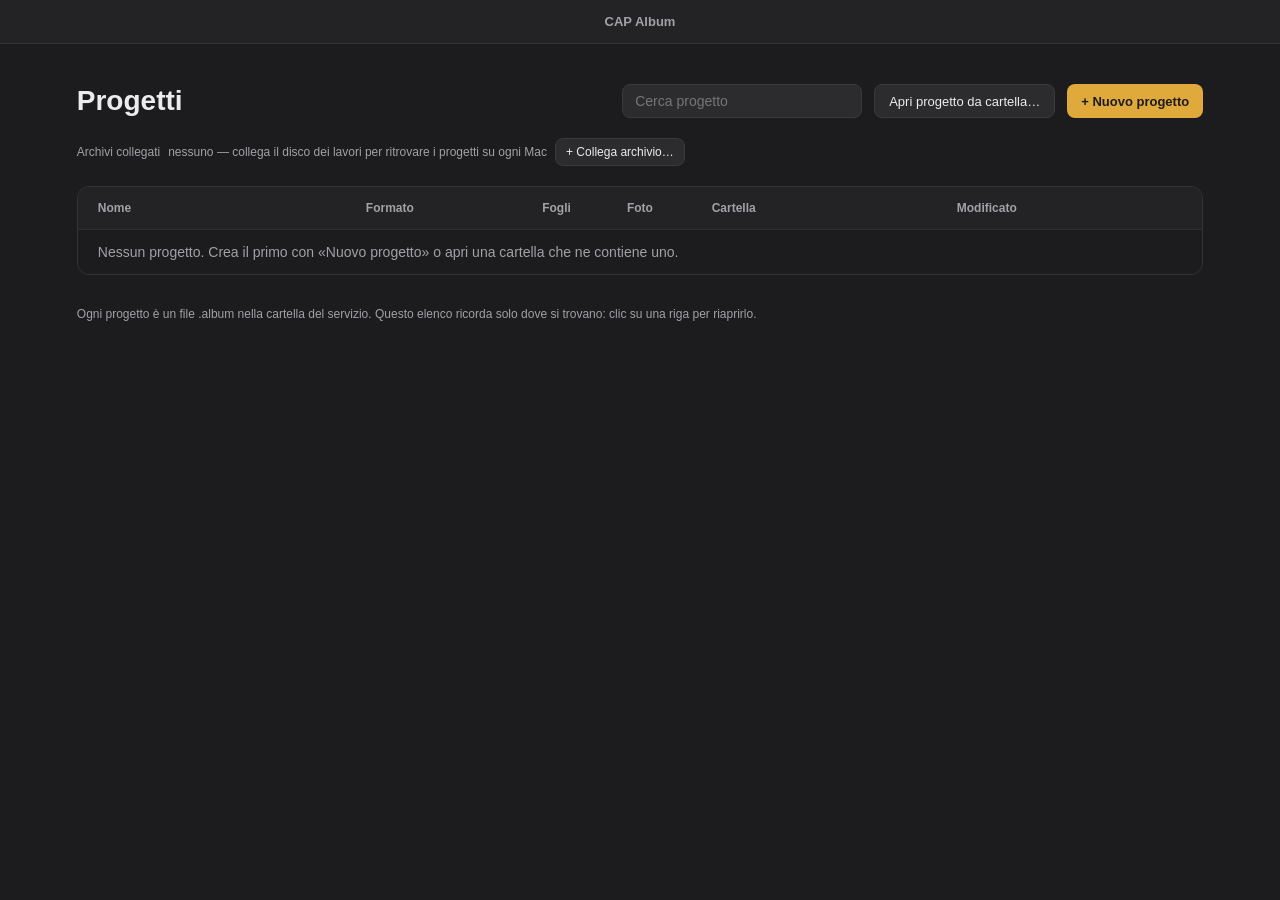
==== index.html @ 0b912971 "v0.5.3: inverti le due pagine della tavola (pulsante e tasto I) Co-Authored-By: Claude Opus 5.5 <nor" ====
<!doctype html>
<html lang="it">
<head>
<meta charset="utf-8">
<meta name="viewport" content="width=device-width, initial-scale=1">
<title>CAP Album</title>
<meta name="theme-color" content="#1c1c1e">
<link rel="manifest" href="manifest.webmanifest">
<link rel="icon" type="image/png" href="icons/favicon.png">
<link rel="apple-touch-icon" href="icons/apple-touch-icon.png">
<link rel="stylesheet" href="css/app.css?v=0.5.3">
</head>
<body>
<div id="app"></div>
<script src="lib/htm-preact.umd.js?v=0.5.3"></script>
<script src="js/icc.js?v=0.5.3"></script>
<script src="js/layout.js?v=0.5.3"></script>
<script src="js/storage.js?v=0.5.3"></script>
<script src="js/export.js?v=0.5.3"></script>
<script src="js/session.js?v=0.5.3"></script>
<script src="js/app.js?v=0.5.3"></script>
<script>
// App installabile e utilizzabile senza internet (solo quando e' aperta da un indirizzo web, non dal file sul disco)
if ('serviceWorker' in navigator && location.protocol !== 'file:') {
  window.addEventListener('load', function () { navigator.serviceWorker.register('sw.js').catch(function () {}); });
}
</script>
</body>
</html>
---- css/app.css ----
:root {
  --dur: .5s; --dur-s: .26s; --ease: cubic-bezier(.22,.82,.2,1);
  --bg: #1c1c1e; --panel: #232326; --panel2: #202023; --field: #2c2c2f; --line: #3a3a3d; --line2: #333336;
  --text: #ececee; --muted: #a1a1a6; --accent: #e0a93b; --accent-ink: #1c1c1e; --ok: #34c759; --warn: #f0a35e;
  --font: -apple-system, "SF Pro Text", "Helvetica Neue", sans-serif;
}
* { box-sizing: border-box; }
html, body { margin: 0; height: 100%; background: var(--bg); color: var(--text); font-family: var(--font); font-size: 14px; }
button, input, select { font-family: inherit; font-size: inherit; color: inherit; }
button { cursor: pointer; }
button:disabled { opacity: .5; cursor: default; }
.muted { color: var(--muted); }
.small { font-size: 12px; }
.mono { font-family: ui-monospace, Menlo, monospace; font-size: 12px; }
.warn { color: var(--warn); }
.grow { flex-grow: 1; }
.row { display: flex; align-items: center; gap: 8px; }
.row.between { justify-content: space-between; }
.col { display: flex; flex-direction: column; gap: 2px; }
b { color: var(--text); }

.btn { height: 34px; padding: 0 14px; border-radius: 8px; border: 1px solid var(--line); background: var(--field); font-size: 13px; white-space: nowrap; }
.btn:hover { border-color: #55555a; }
.btn.primary { background: var(--accent); color: var(--accent-ink); border: 0; font-weight: 600; }
.btn.ghost { background: transparent; border: 0; color: var(--muted); }
.btn.small { height: 28px; padding: 0 10px; font-size: 12px; }
.btn.danger { color: var(--warn); }
.btn.accent-outline { border-color: var(--accent); color: var(--accent); background: transparent; height: 30px; }
.icon-btn { width: 32px; height: 32px; border: 0; background: transparent; color: var(--muted); font-size: 18px; border-radius: 6px; }
.icon-btn:hover { background: var(--field); color: var(--text); }
.linkbtn { border: 0; background: transparent; color: var(--accent); font-size: 13px; padding: 0; }

/* ---------- elenco progetti ---------- */
.list-screen { min-height: 100vh; display: flex; flex-direction: column; }
.titlebar { height: 44px; display: flex; align-items: center; justify-content: center; background: var(--panel); border-bottom: 1px solid var(--line2); color: var(--muted); font-size: 13px; font-weight: 600; }
.list-body { padding: 40px min(120px, 6vw); display: flex; flex-direction: column; gap: 20px; }
.list-head { display: flex; align-items: center; gap: 12px; }
.list-head h1 { margin: 0; font-size: 28px; font-weight: 600; flex-grow: 1; }
.search { height: 34px; width: 240px; padding: 0 12px; border-radius: 8px; border: 1px solid var(--line); background: var(--field); }
.notice { padding: 10px 14px; border-radius: 8px; background: #3a2a1a; color: #f3c98f; font-size: 13px; }
.table { border: 1px solid var(--line2); border-radius: 12px; overflow: hidden; }
.trow { display: grid; grid-template-columns: 2.2fr 1.4fr .6fr .6fr 2fr 1.2fr 72px; gap: 16px; padding: 14px 20px; border-top: 1px solid #2e2e31; align-items: center; cursor: pointer; }
.trow > div { display: flex; flex-direction: column; gap: 3px; min-width: 0; }
.trow:hover { background: #252528; }
.trow.thead { background: var(--panel); font-size: 12px; font-weight: 600; color: var(--muted); border-top: 0; cursor: default; }
.trow.off { color: #8e8e93; }
.trow.empty-row { grid-template-columns: 1fr; color: var(--muted); cursor: default; }

/* ---------- finestre ---------- */
.modal-bg { position: fixed; inset: 0; background: rgba(0,0,0,.55); display: flex; align-items: center; justify-content: center; z-index: 50; padding: 20px; }
.modal { width: 640px; max-width: 100%; max-height: 100%; overflow: auto; background: var(--panel); border: 1px solid var(--line); border-radius: 14px; display: flex; flex-direction: column; }
.modal.wide { width: 920px; }
.modal-head { padding: 18px 24px; border-bottom: 1px solid var(--line2); display: flex; align-items: center; gap: 12px; }
.modal-head.col { flex-direction: column; align-items: flex-start; gap: 4px; }
.modal-head h2 { margin: 0; font-size: 18px; font-weight: 600; flex-grow: 1; }
.modal-sec { padding: 18px 24px; border-bottom: 1px solid var(--line2); display: flex; flex-direction: column; gap: 12px; }
.modal-foot { padding: 14px 24px; display: flex; align-items: center; gap: 10px; border-top: 1px solid var(--line2); }
.np-body { display: flex; }
.np-side { width: 250px; flex-shrink: 0; padding: 18px; border-right: 1px solid var(--line2); background: #1f1f22; display: flex; flex-direction: column; gap: 8px; }
.np-main { flex-grow: 1; padding: 20px 24px; display: flex; flex-direction: column; gap: 14px; }
.field { display: flex; flex-direction: column; gap: 6px; font-size: 12px; color: var(--muted); }
.inp { display: flex; align-items: center; height: 36px; padding: 0 12px; background: var(--field); border: 1px solid var(--line); border-radius: 8px; color: var(--text); font-size: 14px; gap: 6px; min-width: 0; overflow: hidden; text-overflow: ellipsis; white-space: nowrap; }
.inp input { width: 100%; background: transparent; border: 0; outline: none; font-size: 14px; }
.inp em { font-style: normal; font-size: 12px; color: var(--muted); }
.inp:focus-within { border-color: var(--accent); }
.grid2, .grid3, .grid4 { display: grid; gap: 12px; }
.grid2 { grid-template-columns: repeat(2, minmax(0, 1fr)); }
.grid3 { grid-template-columns: repeat(3, minmax(0, 1fr)); }
.grid4 { grid-template-columns: repeat(4, minmax(0, 1fr)); }
.seg { display: inline-flex; background: var(--field); border: 1px solid var(--line); border-radius: 8px; padding: 3px; gap: 3px; }
.seg button { height: 28px; padding: 0 12px; border: 0; border-radius: 6px; background: transparent; color: var(--muted); font-size: 12px; }
.seg button.on { background: var(--accent); color: var(--accent-ink); font-weight: 600; }
.small-seg { display: flex; }
.small-seg button { flex-grow: 1; }
.preset { display: flex; align-items: center; gap: 12px; padding: 10px 12px; background: #2a2a2d; border: 1px solid transparent; border-radius: 8px; text-align: left; }
.preset:hover { border-color: var(--accent); }
.preset > span:last-child { display: flex; flex-direction: column; gap: 2px; font-size: 13px; }
.pv { height: 24px; border: 1px solid #6e6e73; border-radius: 2px; flex-shrink: 0; }
.result { padding: 10px 14px; border-radius: 8px; background: #2a2618; border: 1px solid #5a4a22; font-size: 13px; }
.sep { height: 1px; background: var(--line2); }
.check { display: flex; align-items: center; gap: 10px; font-size: 13px; }
.check.strong { font-size: 14px; font-weight: 600; }
.check input { accent-color: var(--accent); width: 16px; height: 16px; }
.error { color: #ff8a80; font-size: 13px; }
.okmsg { color: #7ee2a0; font-size: 13px; }
.progress { height: 6px; background: var(--field); border-radius: 3px; overflow: hidden; }
.progress > div { height: 100%; background: var(--accent); transition: width .2s; }
.progress.thin { height: 3px; border-radius: 0; margin: 0 -16px; }
input[type=range] { accent-color: var(--accent); }

/* ---------- editor ---------- */
.editor { height: 100vh; display: grid; }
.topbar { display: flex; align-items: center; gap: 14px; padding: 0 18px; background: var(--panel); border-bottom: 1px solid var(--line2); min-width: 0; }
.workarea { display: flex; min-height: 0; }
.tools { width: 136px; flex-shrink: 0; padding: 8px; display: flex; flex-direction: column; gap: 4px; overflow-y: auto; }
.tool { min-height: 34px; display: flex; flex-direction: column; align-items: center; justify-content: center; gap: 2px; border-radius: 6px; border: 1px solid var(--line); background: var(--field); padding: 3px 4px; }
.tool > span:first-child { font-size: 9px; letter-spacing: .05em; text-transform: uppercase; color: var(--muted); }
.tool strong { font-size: 12px; }
.tool.on { border-color: var(--accent); background: #2a2618; }
.tool.mini { min-height: 30px; font-size: 11px; color: var(--muted); }
.tool select { background: transparent; border: 0; font-size: 12px; font-weight: 600; text-align: center; width: 100%; }
.tool select option { background: var(--panel); }
.color-tool input { width: 36px; height: 18px; border: 0; padding: 0; background: transparent; }
.stepper .row { gap: 2px; }
.stepper button { width: 22px; height: 22px; border: 0; background: transparent; color: var(--muted); font-size: 15px; border-radius: 4px; padding: 0; }
.stepper button:hover { background: #3a3a3d; color: var(--text); }
.stepper input { width: 38px; text-align: center; background: transparent; border: 0; font-weight: 600; font-size: 13px; outline: none; }
.pageflag { font-size: 11px; text-align: center; color: var(--accent); padding: 2px 0 4px; }
.stage { flex-grow: 1; min-width: 0; position: relative; display: flex; align-items: center; justify-content: center; }
.rtools { width: 60px; flex-shrink: 0; padding: 10px 8px; display: flex; flex-direction: column; justify-content: center; gap: 6px; }
.tool.sq { min-height: 36px; font-size: 15px; }
.tool.accent { border-color: var(--accent); color: var(--accent); background: #2a2618; }
.tool.danger { color: var(--warn); }
.counter { display: flex; flex-direction: column; align-items: center; font-size: 11px; color: var(--muted); line-height: 1.3; }
.counter strong { color: var(--text); font-size: 13px; }
.floatbar { position: absolute; left: 50%; bottom: 10px; transform: translateX(-50%); display: flex; align-items: center; gap: 8px; padding: 6px 8px; background: rgba(35,35,38,.96); border: 1px solid var(--line); border-radius: 10px; z-index: 5; }

.spread { position: relative; background: #fff; flex-shrink: 0; overflow: hidden; box-shadow: 0 2px 14px rgba(0,0,0,.35); }
.spread .ph { position: absolute; overflow: hidden; background: #d8d8da; }
.spread .ph img { position: absolute; max-width: none; user-select: none; pointer-events: none; }
.spread .ph .border { position: absolute; inset: 0; border-style: solid; pointer-events: none; z-index: 1; }
.spread .ph.sel { z-index: 2; }
.spread .ph.cropping { outline-style: dashed; cursor: move; overflow: visible; }
.spread .ph.cropping img { opacity: 1; }
.spread .fold { position: absolute; top: 0; bottom: 0; width: 0; border-left: 1px solid rgba(0,0,0,.08); pointer-events: none; z-index: 3; }
.spread .guide { position: absolute; border: 1px dashed rgba(230, 60, 60, .55); pointer-events: none; z-index: 4; }
.spread .dropbar { position: absolute; width: 6px; background: var(--ok); border-radius: 3px; z-index: 6; pointer-events: none; }
.spread .dropbar span { position: absolute; top: -22px; left: 50%; transform: translateX(-50%); background: var(--ok); color: #0d2a15; font-size: 11px; font-weight: 600; padding: 2px 8px; border-radius: 5px; white-space: nowrap; }
.spread .dropzone { position: absolute; background: rgba(52,199,89,.12); border: 2px dashed var(--ok); z-index: 6; pointer-events: none; }
.spread .empty { position: absolute; inset: 0; display: flex; align-items: center; justify-content: center; color: #9a9aa0; font-size: 14px; pointer-events: none; }
.editor .spread .ph { cursor: grab; }

.strip { display: flex; align-items: center; gap: 8px; padding: 0 16px; border-top: 1px solid var(--line2); overflow-x: auto; background: var(--bg); }
.strip-item { position: relative; border: 2px solid transparent; border-radius: 3px; padding: 0; background: transparent; flex-shrink: 0; }
.strip-item.on { border-color: var(--accent); }
.strip-item .spread { box-shadow: none; }
.strip-item > span { position: absolute; bottom: -1px; right: 2px; font-size: 9px; color: #666; }
.addbtn { width: 30px; height: 30px; border-radius: 15px; border: 1px solid #6e6e73; background: transparent; font-size: 16px; flex-shrink: 0; }

.photos { position: relative; border-top: 1px solid var(--line2); background: var(--panel2); display: flex; flex-direction: column; min-height: 0; padding: 10px 16px 0; gap: 10px; }
.photos-bar { display: flex; align-items: center; gap: 10px; flex-wrap: wrap; }
.chips { display: flex; gap: 6px; flex-wrap: wrap; }
.chip { height: 28px; padding: 0 10px; border-radius: 14px; border: 1px solid var(--line); background: transparent; font-size: 12px; display: inline-flex; align-items: center; gap: 6px; }
.chip.on { border-color: var(--accent); }
.chip i { width: 8px; height: 8px; border-radius: 4px; display: inline-block; }
select.chip, select.sel { background: var(--field); height: 28px; border-radius: 6px; border: 1px solid var(--line); font-size: 12px; padding: 0 6px; }
.grid { overflow-y: auto; display: grid; grid-template-columns: repeat(auto-fill, minmax(var(--tile, 96px), 1fr)); gap: 8px; padding-bottom: 12px; align-content: start; }
.tile { position: relative; height: calc(var(--tile, 96px) * 0.72 + 24px); background: #28282b; border-radius: 6px; display: flex; flex-direction: column; align-items: center; justify-content: center; gap: 4px; border: 2px solid transparent; cursor: grab; user-select: none; }
.tile img { max-width: calc(100% - 10px); max-height: calc(100% - 28px); display: block; }
.tile .nm { font-size: 9px; color: var(--muted); max-width: 90%; overflow: hidden; text-overflow: ellipsis; white-space: nowrap; }
.tile.sel { border-color: var(--accent); }
.tile.used img { opacity: .4; }
.tile .badge { position: absolute; right: 4px; top: 4px; min-width: 16px; height: 16px; border-radius: 8px; background: var(--ok); color: #0d2a15; font-size: 10px; font-weight: 700; display: flex; align-items: center; justify-content: center; padding: 0 3px; }
.tile.here .badge { background: var(--accent); }
.ph-wait { width: 60px; height: 40px; background: #333336; border-radius: 3px; }
.photos-empty { display: flex; flex-direction: column; align-items: center; gap: 10px; padding: 30px; color: var(--muted); }

.combos { width: 920px; }
.combo-grid { display: grid; grid-template-columns: repeat(3, minmax(0, 1fr)); gap: 14px; padding: 18px 24px; }
.combo-tile { padding: 6px; border-radius: 8px; border: 2px solid transparent; background: #2a2a2d; display: flex; justify-content: center; }
.combo-tile:hover, .combo-tile.on { border-color: var(--accent); }
.combo-tile .spread { box-shadow: none; }

.toast { position: fixed; left: 50%; bottom: 330px; transform: translateX(-50%); background: #3a3a3d; padding: 10px 16px; border-radius: 10px; font-size: 13px; z-index: 60; box-shadow: 0 6px 20px rgba(0,0,0,.4); }
.unsupported { max-width: 560px; margin: 15vh auto; padding: 0 20px; }
.unsupported h1 { font-size: 24px; }

.resizer { position: absolute; left: 0; right: 0; top: -4px; height: 8px; cursor: ns-resize; z-index: 4; }
.resizer:hover { background: rgba(224,169,59,.35); }
.tool.stepper { gap: 0; }
.toast { bottom: auto; top: 64px; }

/* ---------- v0.2 ---------- */
.tool-row { display: grid; grid-template-columns: 1fr 1fr; gap: 4px; }
.tool.slider { align-items: stretch; padding: 5px 7px 4px; gap: 2px; }
.tool.slider .row { gap: 4px; }
.tool.slider .val { width: 44px; text-align: right; background: transparent; border: 0; font-weight: 600; font-size: 12px; outline: none; padding: 0; }
.tool.slider .val:focus { color: var(--accent); }
.tool.slider input[type=range] { width: 100%; margin: 2px 0 0; height: 16px; }
.color-tool { flex-direction: row; justify-content: space-between; padding: 0 8px; }
.color-tool input { width: 30px; height: 18px; }
.srcbar { display: flex; align-items: center; gap: 10px; padding: 8px 18px; background: #3a2a1a; color: #f3c98f; font-size: 13px; flex-wrap: wrap; }
.listbtn { width: 100%; text-align: left; height: 40px; font-size: 14px; }
.deg { width: 38px; text-align: right; font-variant-numeric: tabular-nums; }

/* animazioni morbide delle foto (disattivate durante i trascinamenti) */
.editor .spread .ph { transition: left var(--dur) var(--ease), top var(--dur) var(--ease), width var(--dur) var(--ease), height var(--dur) var(--ease); }
.editor .spread .ph img, .editor .spread .crop-layer img { transition: transform var(--dur) var(--ease), width var(--dur) var(--ease), height var(--dur) var(--ease); will-change: transform; }
.spread.live .ph, .spread.live .ph img, .spread.live .crop-layer img, .spread.static .ph, .spread.static .ph img { transition: none !important; }
.spread .ph img { left: 0; top: 0; transform-origin: 0 0; }
.spread .ph.incoming { z-index: 3; }
.spread .ph .mark { position: absolute; inset: 0; z-index: 2; pointer-events: none; }
.spread .ph .mark.sel { box-shadow: inset 0 0 0 2px var(--accent); }
.spread .ph .mark.inc { box-shadow: inset 0 0 0 3px var(--ok); background: rgba(52,199,89,.18); }

/* bordi trascinabili tra le foto */
.spread .divider { position: absolute; z-index: 7; display: flex; align-items: center; justify-content: center; }
.spread .divider.dh { cursor: col-resize; }
.spread .divider.dv { cursor: row-resize; }
.spread .divider i { display: block; background: var(--accent); border-radius: 2px; opacity: 0; transition: opacity .12s; }
.spread .divider.dh i { width: 3px; height: 38%; max-height: 60px; }
.spread .divider.dv i { height: 3px; width: 38%; max-width: 60px; }
.spread .divider:hover i { opacity: 1; }
.spread.live .divider i { opacity: 0; }

/* ritaglio: la foto si muove dentro la sua cornice, il resto e' in trasparenza */
.crop-layer { position: absolute; inset: 0; z-index: 20; }
.crop-dim { position: absolute; inset: 0; background: rgba(20,20,22,.62); }
.crop-ghost { position: absolute; overflow: visible; pointer-events: none; opacity: .35; }
.crop-ghost img, .crop-cell img { position: absolute; left: 0; top: 0; transform-origin: 0 0; max-width: none; pointer-events: none; }
.crop-cell { position: absolute; overflow: hidden; cursor: move; outline: 2px solid var(--accent); touch-action: none; }
.thirds { position: absolute; inset: 0; pointer-events: none; }
.thirds i { position: absolute; background: rgba(255,255,255,.55); }
.thirds i:nth-child(1) { left: 33.33%; top: 0; bottom: 0; width: 1px; }
.thirds i:nth-child(2) { left: 66.66%; top: 0; bottom: 0; width: 1px; }
.thirds i:nth-child(3) { top: 33.33%; left: 0; right: 0; height: 1px; }
.thirds i:nth-child(4) { top: 66.66%; left: 0; right: 0; height: 1px; }
.floatbar { z-index: 30; }
.keys { white-space: nowrap; }

/* ---------- v0.3: ritaglio dagli angoli ---------- */
.crop-cell { outline: none; }
.crop-rect { position: absolute; z-index: 2; pointer-events: none; box-shadow: 0 0 0 2px var(--accent); transition: box-shadow var(--dur-s) var(--ease); }
.crop-layer.resizing .crop-rect { box-shadow: 0 0 0 2px var(--accent), 0 0 0 4000px rgba(20,20,22,.5); }
.crop-handle { position: absolute; z-index: 3; width: 16px; height: 16px; margin: -8px 0 0 -8px; background: #fff; border: 2px solid var(--accent); border-radius: 4px; touch-action: none; transition: transform var(--dur-s) var(--ease); }
.crop-handle:hover { transform: scale(1.25); }
.crop-handle.nw, .crop-handle.se { cursor: nwse-resize; }
.crop-handle.ne, .crop-handle.sw { cursor: nesw-resize; }
.crop-layer { animation: fadeIn var(--dur-s) var(--ease); }

/* ---------- v0.3: movimento piu' lento e morbido in tutto il programma ---------- */
@keyframes fadeIn { from { opacity: 0; } to { opacity: 1; } }
@keyframes popIn { from { opacity: 0; transform: translateY(14px) scale(.975); } to { opacity: 1; transform: none; } }
@keyframes riseIn { from { opacity: 0; transform: translate(-50%, 10px); } to { opacity: 1; transform: translate(-50%, 0); } }
@keyframes dropIn { from { opacity: 0; transform: translate(-50%, -10px); } to { opacity: 1; transform: translate(-50%, 0); } }
@keyframes photoIn { from { opacity: 0; } to { opacity: 1; } }
.list-screen, .editor { animation: fadeIn .45s var(--ease); }
.modal-bg { animation: fadeIn .3s var(--ease); }
.modal { animation: popIn .42s var(--ease); }
.toast { animation: dropIn .4s var(--ease); }
.floatbar { animation: riseIn .38s var(--ease); }
.editor .stage .spread > .ph { animation: photoIn .45s var(--ease); }
.btn, .tool, .chip, .seg button, .icon-btn, .preset, .rootchip, .trow, .tile, .strip-item, .addbtn, .combo-tile, .inp, .search {
  transition: background-color var(--dur-s) var(--ease), border-color var(--dur-s) var(--ease), color var(--dur-s) var(--ease), box-shadow var(--dur-s) var(--ease), opacity var(--dur-s) var(--ease), transform var(--dur-s) var(--ease); }
.btn:active, .tool:active { transform: scale(.97); }
.tile img { transition: opacity var(--dur) var(--ease); }
.tile .badge { animation: fadeIn var(--dur-s) var(--ease); }
.spread .mark { animation: fadeIn var(--dur-s) var(--ease); }
.spread .divider i { transition: opacity var(--dur-s) var(--ease); }
.progress > div { transition: width .4s var(--ease); }
.srcbar, .notice { animation: fadeIn .4s var(--ease); }
.grid { scroll-behavior: smooth; }
@media (prefers-reduced-motion: reduce) { *, *::before, *::after { animation-duration: .01ms !important; transition-duration: .01ms !important; } }

/* ---------- v0.3: archivi collegati ---------- */
.roots { display: flex; align-items: center; gap: 8px; flex-wrap: wrap; }
.rootchip { display: inline-flex; align-items: center; gap: 8px; height: 30px; padding: 0 6px 0 10px; border-radius: 15px; border: 1px solid var(--line); font-size: 12px; cursor: pointer; }
.rootchip:hover { border-color: #55555a; }
.rootchip i { width: 8px; height: 8px; border-radius: 4px; background: var(--muted); }
.rootchip.ok i { background: var(--ok); }
.rootchip.off { color: var(--warn); } .rootchip.off i { background: var(--warn); }
.rootchip .x { width: 20px; height: 20px; border: 0; background: transparent; color: var(--muted); border-radius: 10px; font-size: 14px; line-height: 1; }
.rootchip .x:hover { background: var(--field); color: var(--text); }

/* ---------- v0.3.2: zoom della libreria ---------- */
.zoomctl { display: inline-flex; align-items: center; gap: 6px; }
.zoomctl input { width: 130px; }
.zoomctl .zi { display: inline-block; border: 1.5px solid var(--muted); border-radius: 2px; }
.zoomctl .zi.small { width: 8px; height: 6px; }
.zoomctl .zi.big { width: 15px; height: 11px; }
.tile .nm { flex-shrink: 0; }

/* ---------- v0.4: ritaglio da un lato ---------- */
.crop-side { position: absolute; z-index: 3; background: #fff; border: 2px solid var(--accent); border-radius: 4px; touch-action: none; transition: transform var(--dur-s) var(--ease); }
.crop-side.n, .crop-side.s { width: 34px; height: 10px; margin: -5px 0 0 -17px; cursor: ns-resize; }
.crop-side.w, .crop-side.e { width: 10px; height: 34px; margin: -17px 0 0 -5px; cursor: ew-resize; }
.crop-side:hover { transform: scale(1.2); }

/* ---------- v0.4: riordino tavole ---------- */
.strip-item { touch-action: none; }
.strip.dragging, .strip.dragging .strip-item { cursor: grabbing; }
.strip-item.moving { opacity: .35; }
.strip-item.ins-before::before, .strip-item.ins-after::after { content: ''; position: absolute; top: -4px; bottom: -4px; width: 3px; border-radius: 2px; background: var(--accent); }
.strip-item.ins-before::before { left: -7px; }
.strip-item.ins-after::after { right: -7px; }

/* ---------- v0.4: pannello foto a destra ---------- */
.editor.dock-right > .topbar, .editor.dock-right > .srcbar { grid-column: 1 / -1; }
.editor.dock-right > .workarea, .editor.dock-right > .strip { grid-column: 1; }
.editor.dock-right > .photos { grid-column: 2; grid-row: -3 / -1; border-top: 0; border-left: 1px solid var(--line2); }
.editor.dock-right .resizer { left: -4px; right: auto; top: 0; bottom: 0; width: 8px; height: auto; cursor: ew-resize; }
.dockbtn i { display: inline-block; position: relative; width: 16px; height: 12px; border: 1.5px solid currentColor; border-radius: 2px; vertical-align: middle; }
.dockbtn i::after { content: ''; position: absolute; background: currentColor; opacity: .8; }
.dockbtn i.to-right::after { top: 0; bottom: 0; right: 0; width: 5px; }
.dockbtn i.to-bottom::after { left: 0; right: 0; bottom: 0; height: 4px; }
.floatbar .hint { white-space: nowrap; }
/* ---------- v0.4.1: importazione cartella / foto singole ---------- */
.importbtns { display: inline-flex; gap: 6px; flex-wrap: wrap; }
.modal.askdir { width: 520px; }
.modal.askdir p { margin: 0 0 8px; line-height: 1.45; }
.photos-empty .row { gap: 8px; }
/* ---------- v0.4.2: selezione multipla, appunti, duplica progetto ---------- */
.stage .marquee { position: absolute; z-index: 7; pointer-events: none; border: 1px solid var(--accent); background: rgba(224,169,59,.08); border-radius: 2px; }
.floatbar .small-x { width: 24px; height: 24px; font-size: 15px; }
.trow > div.rowbtns { flex-direction: row; gap: 2px; justify-content: flex-end; align-items: center; }
.icon-btn.dup i { display: inline-block; position: relative; width: 11px; height: 13px; border: 1.5px solid currentColor; border-radius: 2px; vertical-align: middle; margin: 3px 0 0 3px; }
.icon-btn.dup i::before { content: ''; position: absolute; left: -5px; top: -5px; width: 11px; height: 13px; border: 1.5px solid currentColor; border-radius: 2px; border-right-color: transparent; border-bottom-color: transparent; }
.proofq { gap: 10px; margin-top: 8px; flex-wrap: wrap; }
.seg.what { display: flex; width: 100%; } .seg.what button { flex: 1; }
/* ---------- v0.4.6: anteprima grande con la barra spaziatrice ---------- */
.lookbox { position: fixed; inset: 0; z-index: 80; background: rgba(12,12,14,.92); display: flex; flex-direction: column; align-items: center; justify-content: center; gap: 14px; padding: 24px; animation: fadeIn .25s var(--ease); }
.look-img { flex: 1; min-height: 0; width: 100%; display: flex; align-items: center; justify-content: center; }
.look-img img { max-width: 100%; max-height: 100%; object-fit: contain; box-shadow: 0 10px 40px rgba(0,0,0,.6); animation: fadeIn .25s var(--ease); }
.look-bar { display: flex; align-items: center; gap: 12px; padding: 8px 12px; background: rgba(35,35,38,.96); border: 1px solid var(--line); border-radius: 10px; }
.look-bar .look-name { font-weight: 600; font-size: 13px; }
.look-bar .icon-btn[disabled] { opacity: .3; }
/* ---------- v0.5.0: trascinamento piu' fluido ---------- */
.editor .spread.previewing .ph { transition: left .62s cubic-bezier(.33,1,.68,1), top .62s cubic-bezier(.33,1,.68,1), width .62s cubic-bezier(.33,1,.68,1), height .62s cubic-bezier(.33,1,.68,1); }
.editor .spread.previewing .ph img { transition: transform .62s cubic-bezier(.33,1,.68,1), width .62s cubic-bezier(.33,1,.68,1), height .62s cubic-bezier(.33,1,.68,1); }
.editor .spread.previewing > .ph:not(.incoming) { opacity: .92; }
.editor .spread.previewing > .ph.incoming .mark.inc { animation: incPulse 1.4s ease-in-out infinite; }
@keyframes incPulse { 0%, 100% { box-shadow: inset 0 0 0 3px var(--ok); } 50% { box-shadow: inset 0 0 0 3px rgba(52,199,89,.45); } }
/* ---------- v0.5.1: regolazioni ---------- */
.floatbar.adjbar { gap: 12px; flex-wrap: nowrap; white-space: nowrap; max-width: calc(100% - 16px); }
.adjctl { display: inline-flex; align-items: center; gap: 6px; font-size: 12px; }
.adjctl b { min-width: 26px; font-weight: 600; font-variant-numeric: tabular-nums; text-align: right; }
.adjctl input[type=range] { width: 84px; -webkit-appearance: none; appearance: none; height: 6px; border-radius: 3px; background: #4a4a4e; accent-color: #fff; }
.adjctl input.r-lum { background: linear-gradient(90deg, #222, #888 50%, #eee); }
.adjctl input.r-temp { background: linear-gradient(90deg, #5b8de0, #cfcfcf 50%, #e6b545); }
.adjctl input.r-tint { background: linear-gradient(90deg, #4fb35a, #cfcfcf 50%, #c45bc4); }
.adjctl input[type=range]::-webkit-slider-thumb { -webkit-appearance: none; width: 14px; height: 14px; border-radius: 7px; background: #fff; border: 2px solid #1c1c1e; box-shadow: 0 1px 3px rgba(0,0,0,.5); }
.btn.adj-on { box-shadow: inset 0 -2px 0 var(--accent); }
.adjctl input.r-con { background: linear-gradient(90deg, #7a7a7a, #bdbdbd); }

/* ---------- v0.5.2: zona di rilascio esplicita ---------- */
.drophint { position: absolute; z-index: 9; transform: translate(-50%, -50%); pointer-events: none; background: rgba(20,20,22,.88); color: #fff; font-size: 12px; font-weight: 600; padding: 5px 10px; border-radius: 14px; white-space: nowrap; border: 1px solid var(--ok); animation: fadeIn .2s var(--ease); }
.drophint i { font-style: normal; color: var(--ok); margin-right: 5px; }
.tool-row .tool.wide { grid-column: span 2; }
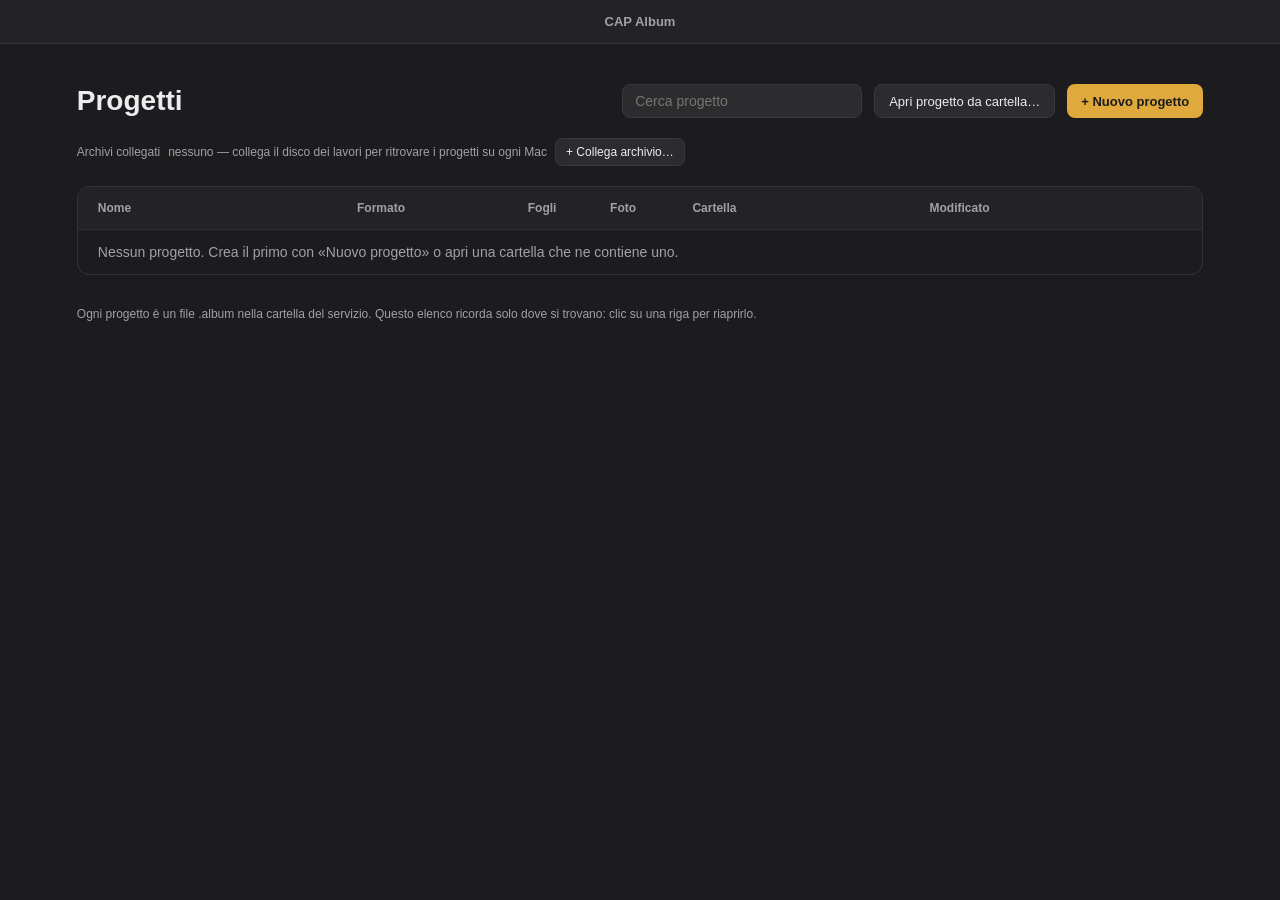
==== commit ca511b37: "v0.7.2: specchia/capovolgi, importa nel capitolo aperto, rinomina progetto, visualizza file esportat" ====
--- a/index.html
+++ b/index.html
@@ -8,17 +8,19 @@
 <link rel="manifest" href="manifest.webmanifest">
 <link rel="icon" type="image/png" href="icons/favicon.png">
 <link rel="apple-touch-icon" href="icons/apple-touch-icon.png">
-<link rel="stylesheet" href="css/app.css?v=0.5.3">
+<link rel="stylesheet" href="css/app.css?v=0.7.2">
 </head>
 <body>
 <div id="app"></div>
-<script src="lib/htm-preact.umd.js?v=0.5.3"></script>
-<script src="js/icc.js?v=0.5.3"></script>
-<script src="js/layout.js?v=0.5.3"></script>
-<script src="js/storage.js?v=0.5.3"></script>
-<script src="js/export.js?v=0.5.3"></script>
-<script src="js/session.js?v=0.5.3"></script>
-<script src="js/app.js?v=0.5.3"></script>
+<script src="lib/htm-preact.umd.js?v=0.7.2"></script>
+<script src="js/icc.js?v=0.7.2"></script>
+<script src="js/layout.js?v=0.7.2"></script>
+<script src="js/storage.js?v=0.7.2"></script>
+<script src="js/export.js?v=0.7.2"></script>
+<script src="js/session.js?v=0.7.2"></script>
+<script src="js/erase.js?v=0.7.2"></script>
+<script src="js/text.js?v=0.7.2"></script>
+<script src="js/app.js?v=0.7.2"></script>
 <script>
 // App installabile e utilizzabile senza internet (solo quando e' aperta da un indirizzo web, non dal file sul disco)
 if ('serviceWorker' in navigator && location.protocol !== 'file:') {
--- a/css/app.css
+++ b/css/app.css
@@ -39,7 +39,7 @@
 .search { height: 34px; width: 240px; padding: 0 12px; border-radius: 8px; border: 1px solid var(--line); background: var(--field); }
 .notice { padding: 10px 14px; border-radius: 8px; background: #3a2a1a; color: #f3c98f; font-size: 13px; }
 .table { border: 1px solid var(--line2); border-radius: 12px; overflow: hidden; }
-.trow { display: grid; grid-template-columns: 2.2fr 1.4fr .6fr .6fr 2fr 1.2fr 72px; gap: 16px; padding: 14px 20px; border-top: 1px solid #2e2e31; align-items: center; cursor: pointer; }
+.trow { display: grid; grid-template-columns: 2.2fr 1.4fr .6fr .6fr 2fr 1.2fr 104px; gap: 16px; padding: 14px 20px; border-top: 1px solid #2e2e31; align-items: center; cursor: pointer; }
 .trow > div { display: flex; flex-direction: column; gap: 3px; min-width: 0; }
 .trow:hover { background: #252528; }
 .trow.thead { background: var(--panel); font-size: 12px; font-weight: 600; color: var(--muted); border-top: 0; cursor: default; }
@@ -321,7 +321,7 @@
 .editor .spread.previewing > .ph.incoming .mark.inc { animation: incPulse 1.4s ease-in-out infinite; }
 @keyframes incPulse { 0%, 100% { box-shadow: inset 0 0 0 3px var(--ok); } 50% { box-shadow: inset 0 0 0 3px rgba(52,199,89,.45); } }
 /* ---------- v0.5.1: regolazioni ---------- */
-.floatbar.adjbar { gap: 12px; flex-wrap: nowrap; white-space: nowrap; max-width: calc(100% - 16px); }
+.floatbar.adjbar { gap: 10px 12px; flex-wrap: wrap; justify-content: center; white-space: nowrap; max-width: calc(100% - 16px); }
 .adjctl { display: inline-flex; align-items: center; gap: 6px; font-size: 12px; }
 .adjctl b { min-width: 26px; font-weight: 600; font-variant-numeric: tabular-nums; text-align: right; }
 .adjctl input[type=range] { width: 84px; -webkit-appearance: none; appearance: none; height: 6px; border-radius: 3px; background: #4a4a4e; accent-color: #fff; }
@@ -336,3 +336,83 @@
 .drophint { position: absolute; z-index: 9; transform: translate(-50%, -50%); pointer-events: none; background: rgba(20,20,22,.88); color: #fff; font-size: 12px; font-weight: 600; padding: 5px 10px; border-radius: 14px; white-space: nowrap; border: 1px solid var(--ok); animation: fadeIn .2s var(--ease); }
 .drophint i { font-style: normal; color: var(--ok); margin-right: 5px; }
 .tool-row .tool.wide { grid-column: span 2; }
+/* ---------- v0.6.0: rimozione oggetti ---------- */
+.erasebox { position: fixed; inset: 0; z-index: 85; background: #141416; display: flex; flex-direction: column; animation: fadeIn .25s var(--ease); }
+.erase-top { display: flex; align-items: center; gap: 12px; padding: 12px 20px; border-bottom: 1px solid var(--line2); }
+.erase-top .tag { font-size: 12px; color: var(--accent); border: 1px solid var(--accent); border-radius: 10px; padding: 2px 8px; }
+.erase-stage { flex: 1; min-height: 0; display: flex; align-items: center; justify-content: center; }
+.erase-frame { position: relative; box-shadow: 0 10px 40px rgba(0,0,0,.6); background: #222; }
+.erase-frame img { position: absolute; inset: 0; width: 100%; height: 100%; display: block; user-select: none; }
+.erase-frame canvas { position: absolute; inset: 0; cursor: none; touch-action: none; }
+.erase-frame canvas.busy { cursor: progress; }
+.erase-busy { position: absolute; left: 50%; top: 50%; transform: translate(-50%, -50%); background: rgba(20,20,22,.9); padding: 10px 16px; border-radius: 10px; font-size: 13px; display: flex; align-items: center; gap: 10px; }
+.erase-busy i { width: 16px; height: 16px; border-radius: 8px; border: 2px solid var(--accent); border-top-color: transparent; animation: spin .8s linear infinite; }
+@keyframes spin { to { transform: rotate(360deg); } }
+.erase-orig { position: absolute; left: 10px; top: 10px; background: rgba(20,20,22,.85); padding: 3px 9px; border-radius: 8px; font-size: 12px; }
+.erase-bar { display: flex; align-items: center; justify-content: center; gap: 10px; padding: 12px 20px 16px; }
+.erase-bar .sep { width: 1px; height: 22px; background: var(--line); margin: 0 4px; }
+.erase-bar .adjctl input[type=range] { width: 140px; background: #4a4a4e; }
+.erase-err { position: absolute; left: 50%; bottom: 70px; transform: translateX(-50%); background: #3a1d1b; color: #ffb4ab; padding: 8px 14px; border-radius: 8px; font-size: 13px; }
+.btn[disabled] { opacity: .4; pointer-events: none; }
+/* ---------- v0.7.0: testi ---------- */
+.spread .txt { position: absolute; z-index: 5; }
+.spread .txt canvas { display: block; pointer-events: none; }
+.spread .txt.live { cursor: move; }
+.spread .txt.live:hover { outline: 1px dashed rgba(224,169,59,.7); }
+.spread .txt.sel { outline: 1.5px solid var(--accent); }
+.spread .txt .th { position: absolute; top: 50%; width: 9px; height: 22px; margin-top: -11px; background: #fff; border: 2px solid var(--accent); border-radius: 3px; cursor: ew-resize; }
+.spread .txt .th.l { left: -6px; } .spread .txt .th.r { right: -6px; }
+.spread .txt.editing { z-index: 8; }
+.spread .txt textarea { display: block; resize: none; border: 0; outline: 1.5px dashed var(--accent); background: rgba(255,255,255,.18); padding: 0; margin: 0; overflow: hidden; white-space: pre-wrap; overflow-wrap: anywhere; }
+.spread.addtext, .spread.addtext .ph { cursor: text !important; }
+.floatbar.textbar { flex-wrap: wrap; justify-content: center; gap: 10px; max-width: calc(100% - 16px); bottom: 8px; }
+.textbar .tb { min-width: 28px; height: 28px; padding: 0 6px; border-radius: 6px; border: 1px solid var(--line); background: var(--field); font-size: 13px; }
+.textbar .tb.on { border-color: var(--accent); background: #2a2618; color: var(--accent); }
+.textbar .tbgroup { display: inline-flex; gap: 3px; align-items: center; }
+.textbar .sizectl { display: inline-flex; align-items: center; gap: 3px; }
+.textbar .sizectl input { width: 38px; height: 28px; text-align: center; background: var(--field); border: 1px solid var(--line); border-radius: 6px; font-weight: 600; }
+.textbar .sizectl .u { font-size: 11px; color: var(--muted); }
+.textbar .colors .sw { width: 20px; height: 20px; border-radius: 10px; border: 2px solid var(--line); padding: 0; }
+.textbar .colors .sw.on { border-color: var(--accent); }
+.textbar .colors input[type=color] { width: 26px; height: 22px; border: 0; padding: 0; background: transparent; }
+.fontsel { position: relative; }
+.fontbtn { min-width: 150px; font-size: 15px !important; }
+.fontlist { position: absolute; bottom: 38px; left: 0; width: 250px; max-height: 60vh; overflow-y: auto; background: #232326; border: 1px solid var(--line); border-radius: 10px; padding: 6px; box-shadow: 0 10px 30px rgba(0,0,0,.5); z-index: 20; }
+.fontlist .fcat { font-size: 10px; text-transform: uppercase; letter-spacing: .06em; color: var(--muted); padding: 8px 8px 4px; }
+.fontlist .fitem { display: block; width: 100%; text-align: left; border: 0; background: transparent; padding: 6px 10px; font-size: 19px; border-radius: 6px; color: var(--text); }
+.fontlist .fitem:hover { background: var(--field); } .fontlist .fitem.on { background: #2a2618; color: var(--accent); }
+.floatbar.top { top: 8px; bottom: auto; }
+.floatbar.top .fontlist { bottom: auto; top: 38px; }
+/* ---------- v0.7.1: libreria in finestra separata, rimozione foto ---------- */
+body.libwin { margin: 0; height: 100vh; overflow: hidden; background: var(--panel2); }
+body.libwin #lib { height: 100vh; }
+.photos.inwin { height: 100vh; border-top: 0; box-sizing: border-box; }
+.winbtn i { display: inline-block; position: relative; width: 13px; height: 10px; border: 1.5px solid currentColor; border-radius: 2px; vertical-align: middle; margin: 4px 0 0 0; }
+.winbtn i::before { content: ''; position: absolute; left: 3px; top: -5px; width: 13px; height: 10px; border: 1.5px solid currentColor; border-radius: 2px; border-left-color: transparent; border-bottom-color: transparent; }
+.winbtn.on { color: var(--accent); }
+.libsel { display: flex; align-items: center; gap: 8px; min-height: 28px; }
+.btn.danger-bg { background: #c0392b; border-color: #c0392b; color: #fff; }
+.modal .warn { color: var(--warn); }
+.editor.detached .toast { top: 64px; }
+
+/* ---------- v0.7.2 ---------- */
+.adjbar .tbgroup { display: inline-flex; gap: 3px; }
+.adjbar .tb { height: 28px; padding: 0 8px; border-radius: 6px; border: 1px solid var(--line); background: var(--field); font-size: 12px; }
+.adjbar .tb.on { border-color: var(--accent); background: #2a2618; color: var(--accent); }
+.intochap { display: inline-flex; align-items: center; gap: 6px; font-size: 12px; color: var(--accent); }
+.intochap i { width: 8px; height: 8px; border-radius: 4px; display: inline-block; }
+.pname { cursor: text; } .pname:hover { text-decoration: underline dotted; } .icon-btn.ren { font-size: 15px; }
+.exported { display: flex; flex-direction: column; gap: 8px; margin-top: 10px; }
+.exprow { display: flex; align-items: center; gap: 8px; flex-wrap: wrap; }
+.exprow .mono { color: var(--text); }
+.fold-ic { width: 16px; height: 12px; border: 1.5px solid var(--accent); border-radius: 2px; position: relative; }
+.fold-ic::before { content: ''; position: absolute; left: -1.5px; top: -4px; width: 7px; height: 3px; border: 1.5px solid var(--accent); border-bottom: 0; border-radius: 2px 2px 0 0; }
+.expview { position: fixed; inset: 0; z-index: 95; background: #141416; display: flex; flex-direction: column; animation: fadeIn .2s var(--ease); }
+.expgrid { flex: 1; overflow-y: auto; display: grid; grid-template-columns: repeat(auto-fill, minmax(320px, 1fr)); gap: 14px; padding: 18px; align-content: start; }
+.exptile { display: flex; flex-direction: column; gap: 6px; align-items: center; background: #1f1f22; border: 1px solid var(--line); border-radius: 8px; padding: 8px; }
+.exptile:hover { border-color: var(--accent); }
+.exptile img { width: 100%; height: auto; display: block; box-shadow: 0 2px 10px rgba(0,0,0,.4); }
+.exptile span { font-size: 12px; color: var(--muted); }
+.expbig { flex: 1; min-height: 0; display: flex; flex-direction: column; align-items: center; justify-content: center; gap: 12px; padding: 16px; }
+.expbig img { max-width: 100%; max-height: calc(100% - 60px); object-fit: contain; box-shadow: 0 10px 40px rgba(0,0,0,.6); }
+.exptile .ph-wait { width: 100%; height: auto; aspect-ratio: 8 / 3; }
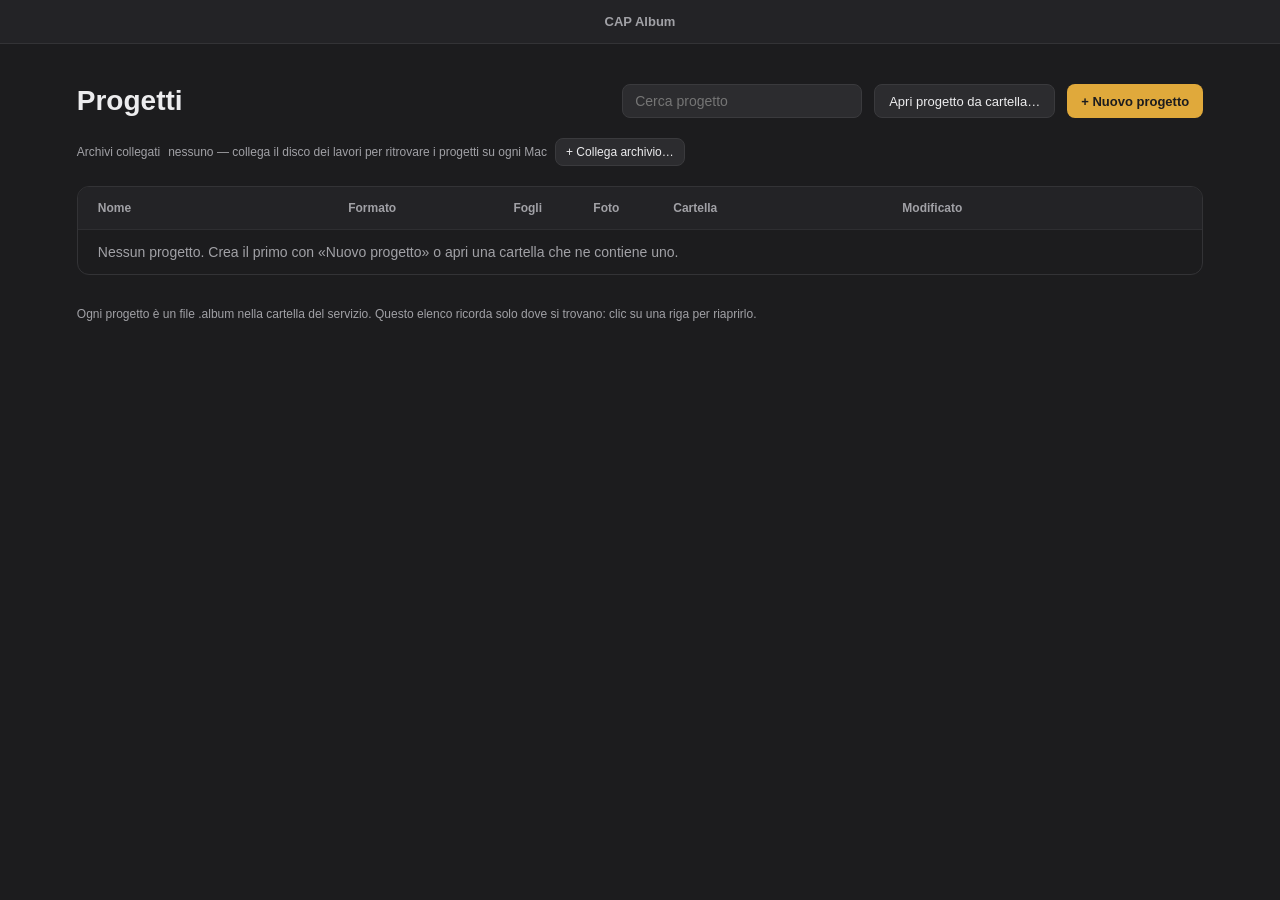
==== commit 5f204d66: "v0.7.3: ridimensiona progetto (nuovo formato, mantieni o rimpagina, copia dall'elenco) Co-Authored-B" ====
--- a/index.html
+++ b/index.html
@@ -8,19 +8,19 @@
 <link rel="manifest" href="manifest.webmanifest">
 <link rel="icon" type="image/png" href="icons/favicon.png">
 <link rel="apple-touch-icon" href="icons/apple-touch-icon.png">
-<link rel="stylesheet" href="css/app.css?v=0.7.2">
+<link rel="stylesheet" href="css/app.css?v=0.7.3">
 </head>
 <body>
 <div id="app"></div>
-<script src="lib/htm-preact.umd.js?v=0.7.2"></script>
-<script src="js/icc.js?v=0.7.2"></script>
-<script src="js/layout.js?v=0.7.2"></script>
-<script src="js/storage.js?v=0.7.2"></script>
-<script src="js/export.js?v=0.7.2"></script>
-<script src="js/session.js?v=0.7.2"></script>
-<script src="js/erase.js?v=0.7.2"></script>
-<script src="js/text.js?v=0.7.2"></script>
-<script src="js/app.js?v=0.7.2"></script>
+<script src="lib/htm-preact.umd.js?v=0.7.3"></script>
+<script src="js/icc.js?v=0.7.3"></script>
+<script src="js/layout.js?v=0.7.3"></script>
+<script src="js/storage.js?v=0.7.3"></script>
+<script src="js/export.js?v=0.7.3"></script>
+<script src="js/session.js?v=0.7.3"></script>
+<script src="js/erase.js?v=0.7.3"></script>
+<script src="js/text.js?v=0.7.3"></script>
+<script src="js/app.js?v=0.7.3"></script>
 <script>
 // App installabile e utilizzabile senza internet (solo quando e' aperta da un indirizzo web, non dal file sul disco)
 if ('serviceWorker' in navigator && location.protocol !== 'file:') {
--- a/css/app.css
+++ b/css/app.css
@@ -39,7 +39,7 @@
 .search { height: 34px; width: 240px; padding: 0 12px; border-radius: 8px; border: 1px solid var(--line); background: var(--field); }
 .notice { padding: 10px 14px; border-radius: 8px; background: #3a2a1a; color: #f3c98f; font-size: 13px; }
 .table { border: 1px solid var(--line2); border-radius: 12px; overflow: hidden; }
-.trow { display: grid; grid-template-columns: 2.2fr 1.4fr .6fr .6fr 2fr 1.2fr 104px; gap: 16px; padding: 14px 20px; border-top: 1px solid #2e2e31; align-items: center; cursor: pointer; }
+.trow { display: grid; grid-template-columns: 2.2fr 1.4fr .6fr .6fr 2fr 1.2fr 136px; gap: 16px; padding: 14px 20px; border-top: 1px solid #2e2e31; align-items: center; cursor: pointer; }
 .trow > div { display: flex; flex-direction: column; gap: 3px; min-width: 0; }
 .trow:hover { background: #252528; }
 .trow.thead { background: var(--panel); font-size: 12px; font-weight: 600; color: var(--muted); border-top: 0; cursor: default; }
@@ -416,3 +416,15 @@
 .expbig { flex: 1; min-height: 0; display: flex; flex-direction: column; align-items: center; justify-content: center; gap: 12px; padding: 16px; }
 .expbig img { max-width: 100%; max-height: calc(100% - 60px); object-fit: contain; box-shadow: 0 10px 40px rgba(0,0,0,.6); }
 .exptile .ph-wait { width: 100%; height: auto; aspect-ratio: 8 / 3; }
+.modal.resize { width: 560px; }
+.rzpresets { display: flex; flex-wrap: wrap; gap: 6px; }
+.rzprev { display: flex; align-items: flex-end; justify-content: center; gap: 24px; padding: 8px 0; min-height: 60px; }
+.rzbox { position: relative; border: 1.5px solid var(--muted); border-radius: 2px; }
+.rzbox.new { border-color: var(--accent); background: rgba(255,255,255,.03); }
+.rzbox i { position: absolute; top: 0; bottom: 0; border-left: 1px dashed currentColor; opacity: .35; }
+.rzbox span { position: absolute; bottom: -18px; left: 0; right: 0; text-align: center; font-size: 11px; color: var(--muted); }
+.rzprev { padding-bottom: 22px; }
+.linkbtn.fmtbtn { padding: 0; font: inherit; color: inherit; text-decoration: underline dotted; text-underline-offset: 2px; }
+.linkbtn.fmtbtn:hover { color: var(--accent); }
+.icon-btn.rsz i { display: block; width: 12px; height: 9px; border: 1.5px solid currentColor; border-radius: 1px; position: relative; }
+.icon-btn.rsz i::after { content: ''; position: absolute; right: -5px; bottom: -5px; width: 6px; height: 6px; border-right: 1.5px solid currentColor; border-bottom: 1.5px solid currentColor; }
